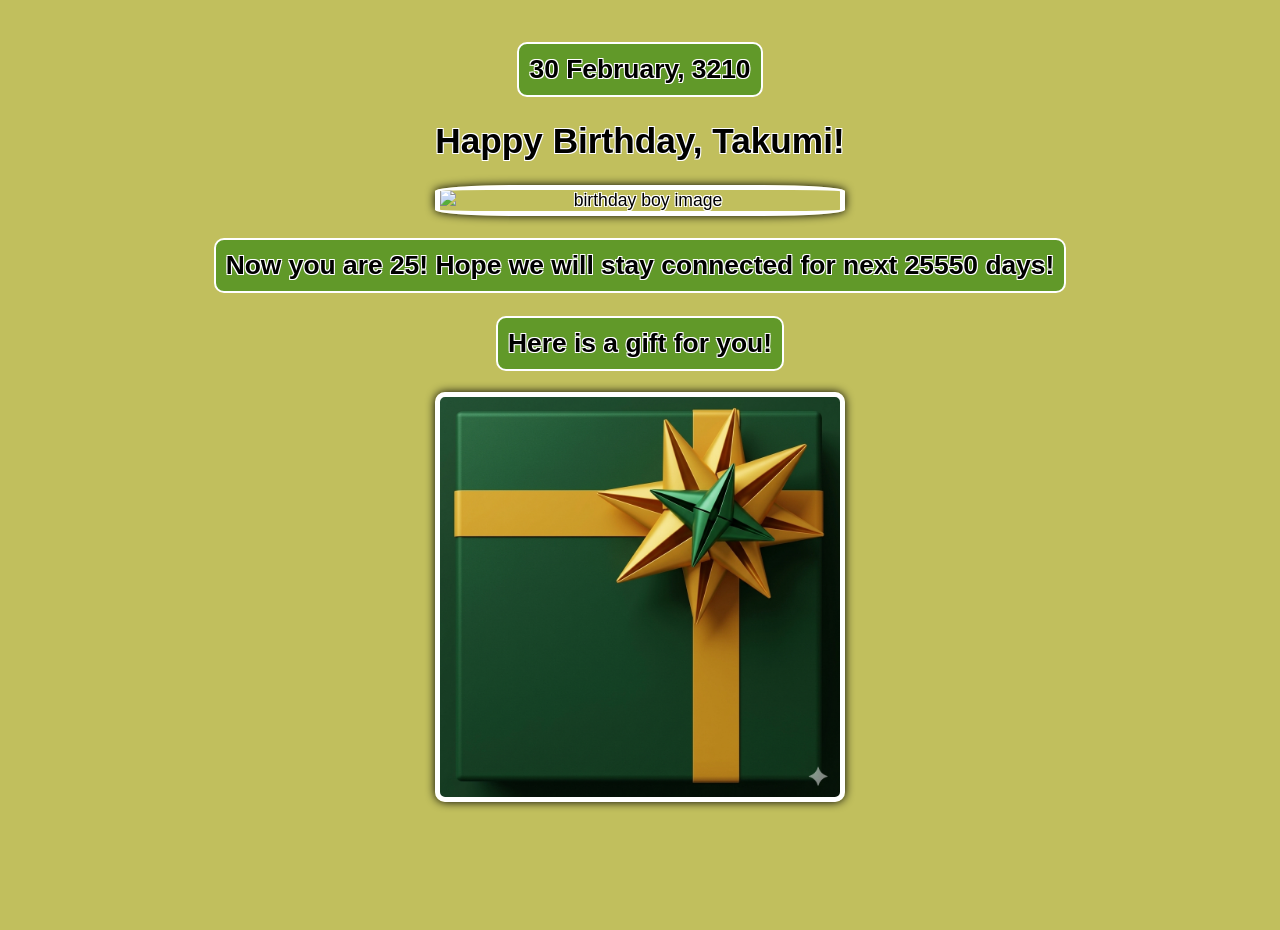
==== webdev/birthday-gift/index.html @ f6f89a38 "new project: birthday gift card" ====
<!DOCTYPE html>
<html lang="en">
<head>
    <meta charset="UTF-8">
    <meta name="viewport" content="width=device-width, initial-scale=1.0">
    <meta http-equiv="X-UA-Compatible" content="ie=edge">
    <title>Birthday Card</title>
    <link rel="stylesheet" href="style.css">
    <link rel="preconnect" href="https://fonts.googleapis.com">
    <link rel="preconnect" href="https://fonts.gstatic.com" crossorigin>
    <link href="https://fonts.googleapis.com/css2?family=Yuyu&display=swap" rel="stylesheet">
</head>
<body>
    <h2>30 February, 3210</h2>
    <h1>Happy Birthday, Takumi!</h1>
    <img src="../img/human.jpg" alt="birthday boy image" id="photo">
    <h2>Now you are 25! Hope we will stay connected for next 25550 days!</h2>

    <h2>Here is a gift for you!</h2>

    <div id="gift"></div>

</body>
</html>
---- webdev/birthday-gift/style.css ----
body{
    font-family: "Yuyu", sans-serif;
    display: flex;
    flex-direction: column;
    align-items: center;
    justify-content: center;
    margin: 10%;
    margin-top: 20px;
    font-size: 1.1rem;
    background:#c1bf5d;
    background-attachment: fixed;
    color: #000000;
    text-shadow: 1px 1px 0px #ffffff, -1px -1px 0px #ffffff, 1px -1px 0px #ffffff, -1px 1px 0px #ffffff;
    text-align: center;
}

#photo{
    width: 60%;
    max-width: 400px;
    border-radius: 20%;
    border: 5px solid #ffffff;
    box-shadow: 0px 0px 10px #000000;
}

h2{
    margin-bottom: 1px;
    background: #619929;
    padding: 10px;
    border-radius: 10px;
    border: 2px solid white;
}

#gift{
    margin-top: 20px;
    border-radius: 10px;
    border: 2px solid white;
    width: 100%;
    max-width: 400px;
    aspect-ratio: 1 / 1; 
    border: 5px solid #ffffff;
    box-shadow: 0px 0px 10px #000000;
    background-image: url('../img/gift.png');
    background-size: cover;
}

#gift:hover{
    transform: scale(1.05);
    transition: transform 0.3s ease-in-out;
}
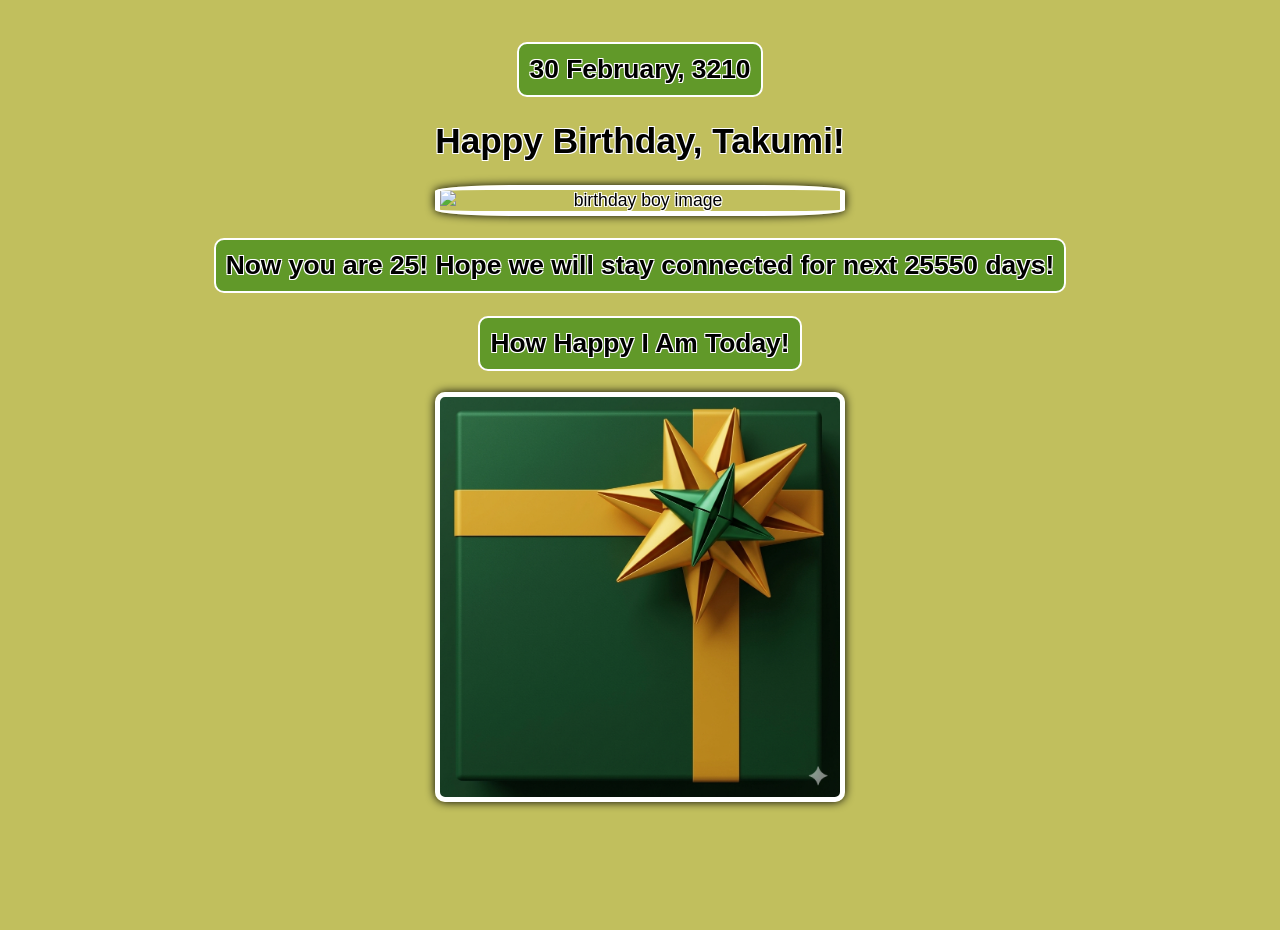
==== commit 56094114: "feat: update birthday card content and styling, add interactive feel element" ====
--- a/webdev/birthday-gift/index.html
+++ b/webdev/birthday-gift/index.html
@@ -16,9 +16,10 @@
     <img src="../img/human.jpg" alt="birthday boy image" id="photo">
     <h2>Now you are 25! Hope we will stay connected for next 25550 days!</h2>
 
-    <h2>Here is a gift for you!</h2>
+    <h2>How Happy I Am Today!</h2>
 
-    <div id="gift"></div>
+
+    <div id="feel"></div>
 
 </body>
 </html>
--- a/webdev/birthday-gift/style.css
+++ b/webdev/birthday-gift/style.css
@@ -30,7 +30,7 @@
     border: 2px solid white;
 }
 
-#gift{
+#feel{
     margin-top: 20px;
     border-radius: 10px;
     border: 2px solid white;
@@ -40,10 +40,15 @@
     border: 5px solid #ffffff;
     box-shadow: 0px 0px 10px #000000;
     background-image: url('../img/gift.png');
+    background-position: center;
     background-size: cover;
 }
 
-#gift:hover{
-    transform: scale(1.05);
-    transition: transform 0.3s ease-in-out;
-}
+#feel:hover{
+    transform: scale(1.1);
+    transition: transform 0.5s ease-in-out;
+    background-image: url('../img/feel.gif');
+    background-position: center;
+    background-size: cover;
+    background-color: #f9ffcb;
+}
